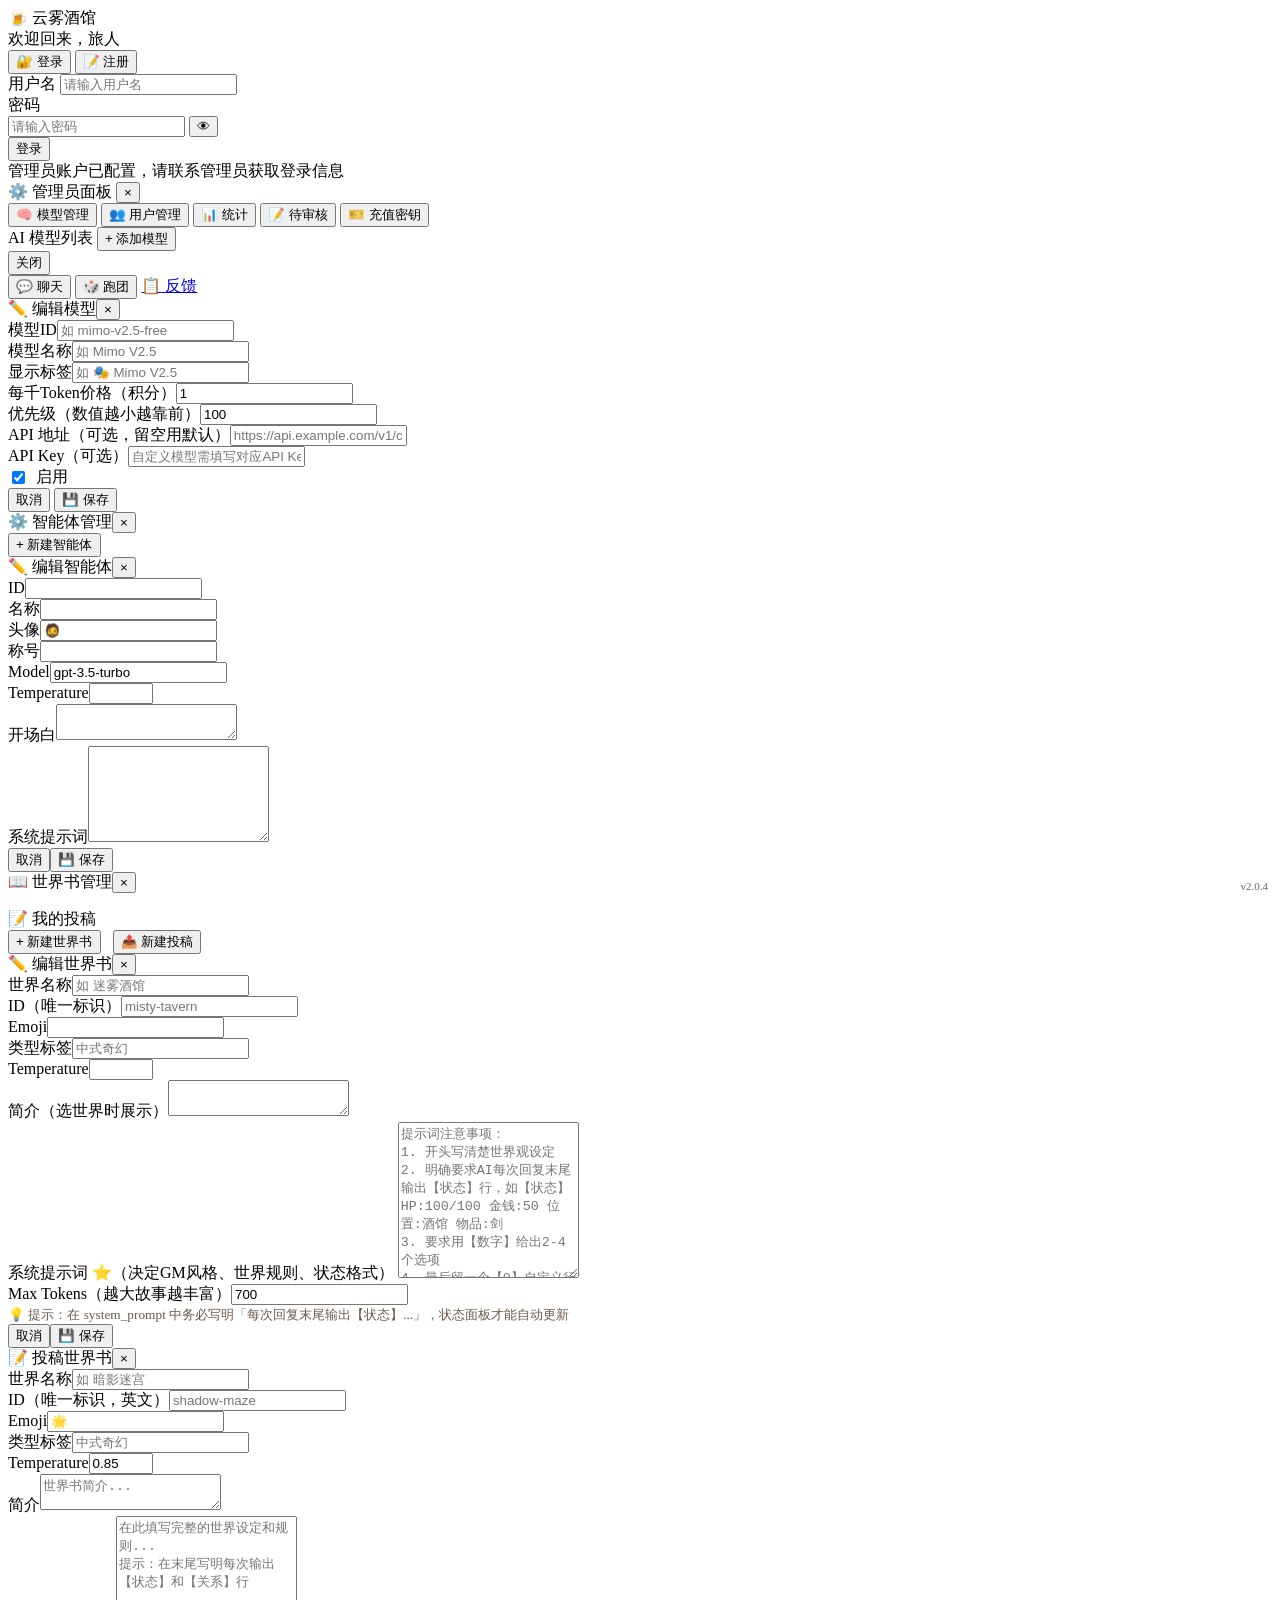
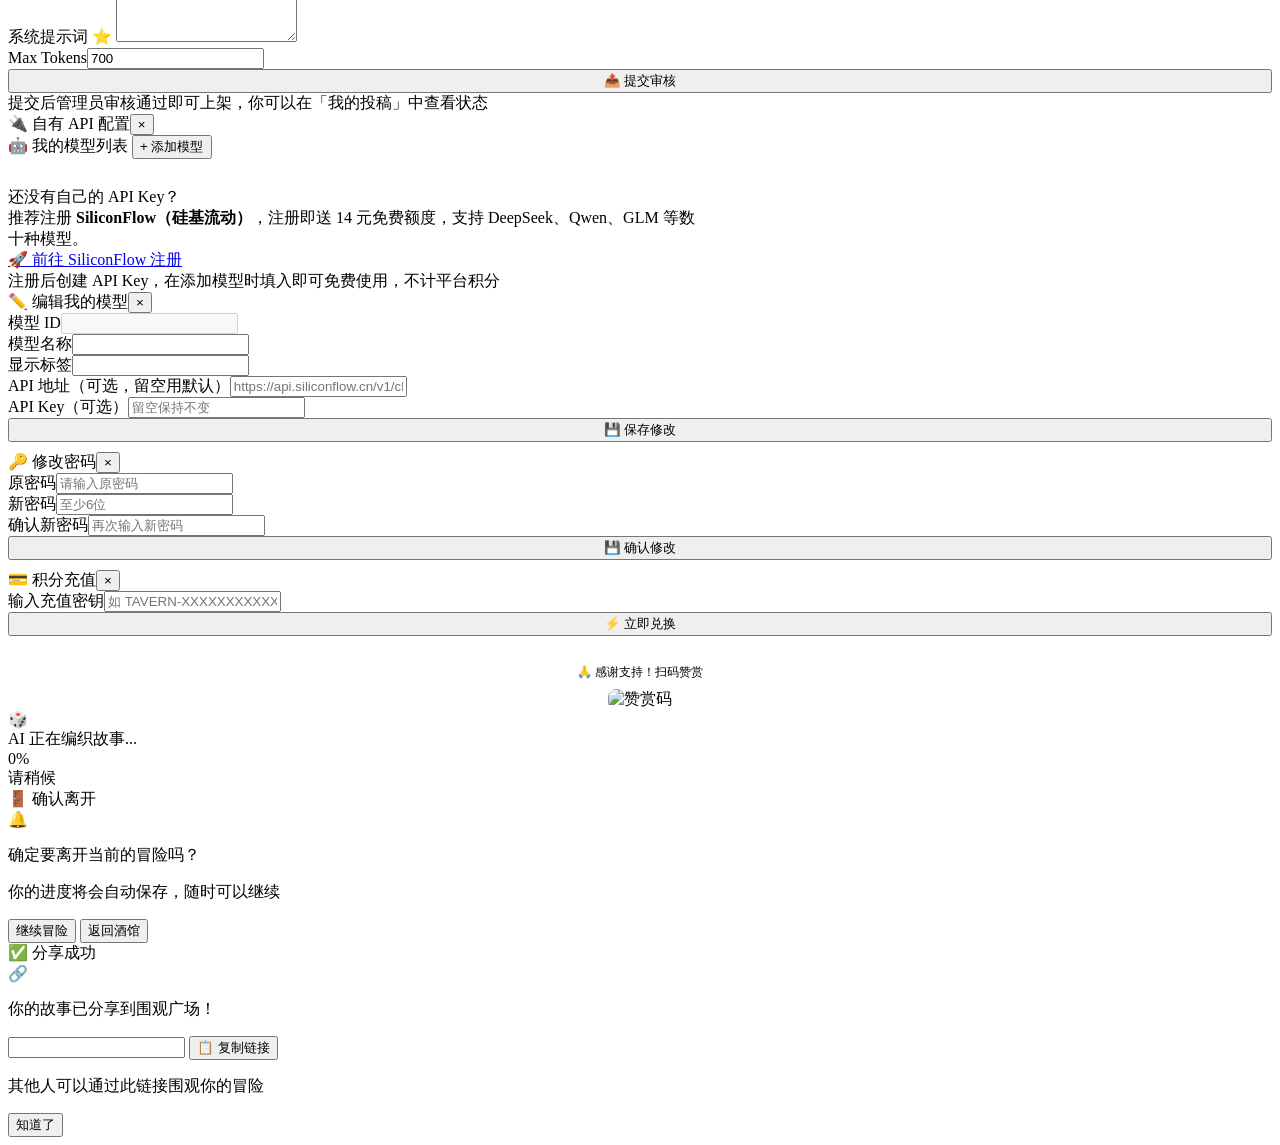
==== src/backend/templates/index.html @ 31614dbf "v2.1.18 PWA与骨架屏优化 - U06 PWA可安装应用: 添加manifest.json、sw.js、192/512图标，支持'添加到主屏幕'，Service Worker离线缓存 - U0" ====
<!DOCTYPE html>
<html lang="zh-CN">
<head>
    <meta charset="UTF-8">
    <meta name="viewport" content="width=device-width, initial-scale=1.0">
    <title>云雾酒馆 - 聊天 · 跑团</title>
    <link rel="stylesheet" href="/static/style.css">
    <link rel="stylesheet" href="https://cdnjs.cloudflare.com/ajax/libs/highlight.js/11.9.0/styles/atom-one-dark.min.css">
    <link rel="manifest" href="/static/manifest.json">
    <meta name="theme-color" content="#1a1410">
    <meta name="apple-mobile-web-app-capable" content="yes">
    <meta name="apple-mobile-web-app-status-bar-style" content="black-translucent">
    <meta name="apple-mobile-web-app-title" content="云雾酒馆">
    <link rel="apple-touch-icon" href="/static/icons/icon-192.png">
</head>
<body>
    <div class="tavern-bg"></div>
    <div class="particles"></div>

    <!-- ===== 登录/注册界面 ===== -->
    <div id="authScreen" class="auth-screen">
        <div class="auth-box">
            <div class="auth-title">🍺 云雾酒馆</div>
            <div class="auth-sub">欢迎回来，旅人</div>
            
            <div class="auth-tabs">
                <button class="auth-tab active" data-mode="login">🔐 登录</button>
                <button class="auth-tab" data-mode="register">📝 注册</button>
            </div>
            <div id="loginForm" class="auth-form">
                <div class="form-group">
                    <label for="loginUsername">用户名</label>
                    <input type="text" id="loginUsername" placeholder="请输入用户名" autocomplete="username" maxlength="32">
                </div>
                <div class="form-group">
                    <label for="loginPassword">密码</label>
                    <div class="pwd-wrapper">
                        <input type="password" id="loginPassword" placeholder="请输入密码" autocomplete="current-password" maxlength="128">
                        <button type="button" class="pwd-toggle" data-target="loginPassword" title="显示/隐藏密码">👁</button>
                    </div>
                </div>
                <button class="btn-add auth-btn" id="loginBtn">登录</button>
                <div class="auth-hint">管理员账户已配置，请联系管理员获取登录信息</div>
            </div>

            <div id="registerForm" class="auth-form" style="display:none;">
                <div class="form-group">
                    <label for="regUsername">用户名</label>
                    <input type="text" id="regUsername" placeholder="请输入用户名" autocomplete="username" maxlength="32">
                </div>
                <div class="form-group">
                    <label for="regPassword">密码</label>
                    <div class="pwd-wrapper">
                        <input type="password" id="regPassword" placeholder="至少8位密码" autocomplete="new-password" maxlength="128">
                    </div>
                </div>
                <div class="form-group">
                    <label for="regPassword2">确认密码</label>
                    <div class="pwd-wrapper">
                        <input type="password" id="regPassword2" placeholder="再次输入密码" autocomplete="new-password" maxlength="128">
                        <button type="button" class="pwd-toggle" data-target="regPassword2" title="显示/隐藏密码">👁</button>
                    </div>
                </div>
                <button class="btn-add auth-btn" id="registerBtn">注册</button>
                <div class="auth-hint">注册即送 100 积分</div>
            </div>

            <div class="auth-error" id="authError"></div>
        </div>
    </div>

    <!-- ===== 主界面 ===== -->
    <div id="mainScreen" class="container" style="display:none;">
        <div class="header">
            <div class="header-top">
                <div class="sign">
                    <div class="sign-text">云雾酒馆</div>
                    <div class="sign-sub">Chat · RPG</div>
                </div>
                <div class="user-info" id="userInfo">
                    <span class="credits" id="creditsDisplay">💰 100</span>
                    <span class="credits free-mode" id="freeModeDisplay" style="display:none;">🆓 免费</span>
                    <span class="username" id="usernameDisplay">用户</span>
                </div>
            </div>
            <div class="header-bottom">
                <div class="header-controls">
                    <select id="modelSelect" class="model-select" title="切换AI模型"></select>
                    <div class="mode-tabs">
                        <button class="mode-tab active" data-mode="chat">💬 聊天</button>
                        <button class="mode-tab" data-mode="rpg">🎲 跑团</button>
                        <div class="mode-tab-indicator"></div>
                    </div>
                </div>
                <div class="header-actions">
                    <button class="btn-sm api-btn" id="apiSettingBtn">🔌 API</button>
                    <button class="btn-sm redeem-btn" id="redeemBtn">💳 充值</button>
                    <button class="btn-sm" id="dashboardBtn" style="display:none;">📊 大屏</button>
                    <button class="btn-sm admin-btn" id="adminBtn" style="display:none;">⚙️ 管理</button>
                    <button class="btn-sm" id="changePwdBtn" title="修改密码">🔑</button>
                    <button class="btn-sm" id="focusModeBtn" title="专注模式（Esc退出）">🎭</button>
                    <a href="/feedback" class="btn-sm feedback-nav-btn" title="用户反馈">📋</a>
                    <button class="btn-sm logout-btn" id="logoutBtn">🚪 退出</button>
                </div>
            </div>
        </div>

        <!-- ===== 聊天模式 ===== -->
        <div id="chatMode">
            <div class="tavern-info">
                <select id="agentSelect" class="agent-select" style="display:none;"></select>
                <input type="text" id="agentSearchInput" class="agent-search" placeholder="🔍 搜索智能体..." autocomplete="off">
                <div class="skeleton-row" id="agentSkeleton"><div class="skeleton-card"></div><div class="skeleton-card"></div><div class="skeleton-card"></div><div class="skeleton-card"></div></div>
                <div class="agent-card-selector" id="agentCardSelector" style="display:none;"></div>
                <button class="btn-manage" id="manageBtn" title="管理智能体">⚙️</button>
            </div>
            <div class="chat-box" id="chatBox"></div>
            <div class="input-area">
                <div class="slash-menu" id="slashMenu"></div>
                <div class="preview-panel" id="previewPanel" style="display:none;">
                    <div class="preview-header">
                        <span>👁 预览</span>
                        <button class="preview-close" id="previewCloseBtn">✕</button>
                    </div>
                    <div class="preview-content" id="previewContent"></div>
                </div>
                <div class="input-wrapper">
                    <textarea id="messageInput" placeholder="对掌柜说说你的心事... 输入 / 查看命令（Shift+Enter 换行）" rows="1" autofocus></textarea>
                    <button id="previewBtn" title="预览Markdown">👁</button>
                    <button id="sendBtn"><span class="btn-icon">🍺</span> 来一杯</button>
                </div>
                <div class="hint" id="agentHint">选择一位角色聊聊</div>
            </div>
        </div>

        <!-- ===== 跑团模式 ===== -->
        <div id="rpgMode">
            <div class="sessions-bar" id="sessionsBar">
                <div class="sessions-bar-header" id="sessionsBarHeader">
                    <span>🏃 活跃跑团 <span class="sessions-count" id="sessionsCount">0</span></span>
                    <span class="sessions-toggle" id="sessionsToggle">▲</span>
                </div>
                <div class="sessions-body" id="sessionsBody">
                    <div class="sessions-empty" id="sessionsEmpty">暂无活跃跑团，选择世界书开始新游戏</div>
                    <div class="sessions-list" id="sessionsList"></div>
                </div>
            </div>

            <div id="worldSelectScreen">
                <div class="rpg-header">
                    <span>📖 选择世界书</span>
                    <div>
                        <button class="btn-manage" id="spectateBtn">🔍 围观</button>
                        <button class="btn-manage" id="submitWorldBtn">📝 投稿</button>
                        <button class="btn-manage" id="manageWorldBtn">✏️</button>
                    </div>
                </div>
                <div class="world-grid" id="worldGrid"><div class="skeleton-row" id="worldSkeleton" style="grid-column:1/-1;padding:14px 0;"><div class="skeleton-block" style="flex:1;height:80px;"></div><div class="skeleton-block" style="flex:1;height:80px;"></div><div class="skeleton-block" style="flex:1;height:80px;"></div></div></div>
                <div class="spectate-square" id="spectateSquare" style="margin-top:16px;display:none;">
                    <div class="rpg-header"><span>👀 围观广场</span></div>
                    <div class="spectate-list" id="spectateList">
                        <div class="status-empty"><span class="status-empty-icon">👀</span><span class="status-empty-text">暂无正在分享的跑团<br>开启你的冒险并分享给朋友吧</span></div>
                    </div>
                </div>
            </div>

            <!-- 围观观看器 -->
            <div id="spectateScreen" style="display:none;">
                <div class="spectate-banner" id="spectateBanner">
                    <span class="spectate-banner-icon">👀</span>
                    <span class="spectate-banner-text" id="spectateBannerText">实时围观中</span>
                    <span class="spectate-badge" id="spectateBadge" style="display:none;">🔒 只读</span>
                    <div style="flex:1;"></div>
                    <button class="btn-sm spec-exit-btn" id="specExitBtn">🚪 退出</button>
                </div>
                <div class="game-status-bar spectate-bar">
                    <span id="specWorldName" class="spec-world-name"></span>
                    <span id="specPlayerName" class="spec-player-name"></span>
                    <span class="spec-round-info" id="specRoundInfo"></span>
                </div>
                <div class="game-main spectate-main">
                    <div class="story-panel spectate-story-panel">
                        <div class="story-box spectate-story-box" id="specStoryBox">
                            <div class="story-text" id="specStoryText"></div>
                        </div>
                    </div>
                    <div class="side-panel spectate-side">
                        <div class="status-panel">
                            <div class="status-title">📊 角色状态</div>
                            <div class="status-content" id="specStatus"><div class="status-empty"><span class="status-empty-icon">⏳</span><span class="status-empty-text">等待数据加载...</span></div></div>
                        </div>
                        <div class="storyline-panel">
                            <div class="storyline-header"><span>📜 故事线</span></div>
                            <div class="storyline-body" id="specStorylineBody"><div class="status-empty"><span class="status-empty-icon">📜</span><span class="status-empty-text">故事线尚未开始</span></div></div>
                        </div>
                        <div class="storyline-panel" id="specRelsPanel" style="display:none;">
                            <div class="storyline-header"><span>🤝 关系</span></div>
                            <div class="storyline-body" id="specRelsBody"><div class="status-empty"><span class="status-empty-icon">🤝</span><span class="status-empty-text">暂无关系数据</span></div></div>
                        </div>
                    </div>
                </div>
            </div>

            <div id="gameScreen">
                <div class="game-status-bar">
                    <span id="gameWorldName"></span>
                    <span id="gamePlayerName"></span>
                    <span id="gameRound" style="color:var(--gold-dim);font-size:12px;"></span>
                    <div style="flex:1;"></div>
                    <div>
                        <button class="btn-sm" id="shareBtn" style="display:none;">🔗 分享</button>
                        <button class="btn-sm" id="exitGameBtn">🚪 离开</button>
                    </div>
                </div>
                <div class="game-main">
                    <div class="personal-panel" id="personalPanel">
                        <div class="panel-header">
                            <span class="status-title">👤 个人信息</span>
                            <button class="panel-toggle" id="personalPanelToggle" title="收起面板">▶</button>
                        </div>
                        <div class="status-content" id="personalContent">
                            <div class="status-empty"><span class="status-empty-icon">🎲</span><span class="status-empty-text">等待游戏开始...<br>选择世界书开启你的冒险</span></div>
                        </div>
                    </div>
                    <div class="story-panel">
                        <div class="story-box" id="storyBox"><div class="story-text" id="storyText"></div><div class="story-hint" id="storyHint" style="text-align:center;font-size:12px;color:var(--text-dim);padding:8px;border-top:1px solid var(--border);">↑ 滚动查看完整故事</div></div>
                        <div class="choices-area" id="choicesArea"></div>
                    </div>
                    <div class="right-panel" id="rightPanel">
                        <button class="panel-toggle-right" id="rightPanelToggle" title="收起面板">◀</button>
                        <div class="storyline-panel" id="storylinePanel">
                            <div class="storyline-header" id="storylineHeader">
                                <span>📜 故事线</span>
                                <span class="storyline-toggle" id="storylineToggle">▼</span>
                            </div>
                            <div class="storyline-body" id="storylineBody">
                                <div class="status-empty"><span class="status-empty-icon">📜</span><span class="status-empty-text">尚无历史记录<br>开始行动来书写你的故事</span></div>
                            </div>
                        </div>
                        <div class="storyline-panel">
                            <div class="storyline-header"><span>🤝 关系网</span></div>
                            <div class="storyline-body" id="relsBody">
                                <div class="status-empty"><span class="status-empty-icon">🤝</span><span class="status-empty-text">暂无关系数据<br>与更多角色互动来建立关系</span></div>
                            </div>
                        </div>
                    </div>
                </div>
            </div>
        </div>
    </div>

    <!-- ===== 管理员面板 ===== -->
    <div class="modal-overlay" id="adminModal">
        <div class="modal modal-wide">
            <div class="modal-header">
                <span>⚙️ 管理员面板</span>
                <button class="modal-close" id="adminClose">&times;</button>
            </div>
            <div class="modal-body">
                <div class="admin-tabs">
                    <button class="admin-tab active" data-panel="models">🧠 模型管理</button>
                    <button class="admin-tab" data-panel="users">👥 用户管理</button>
                    <button class="admin-tab" data-panel="stats">📊 统计</button>
                    <button class="admin-tab" data-panel="submissions">📝 待审核</button>
                    <button class="admin-tab" data-panel="creditkeys">🎫 充值密钥</button>
                </div>

                <!-- 模型管理 -->
                <div id="adminModelsPanel" class="admin-panel">
                    <div class="admin-panel-header">
                        <span>AI 模型列表</span>
                        <button class="btn-add btn-sm" id="addModelBtn">+ 添加模型</button>
                    </div>
                    <div class="admin-list" id="adminModelsList"></div>
                </div>

                <!-- 用户管理 -->
                <div id="adminUsersPanel" class="admin-panel" style="display:none;">
                    <div class="admin-panel-header">
                        <span>用户列表</span>
                    </div>
                    <div class="admin-list" id="adminUsersList"></div>
                </div>

                <!-- 充值密钥 -->
                <div id="adminCreditKeysPanel" class="admin-panel" style="display:none;">
                    <div class="admin-panel-header">
                        <span>生成充值密钥</span>
                    </div>
                    <div class="credit-key-form">
                        <div class="form-inline">
                            <div class="form-group"><label>面额（积分）</label><input type="number" id="keyCredits" value="100" min="1"></div>
                            <div class="form-group"><label>生成数量</label><input type="number" id="keyCount" value="1" min="1" max="100"></div>
                            <button class="btn-add" id="genKeyBtn">🎫 生成密钥</button>
                        </div>
                    </div>
                    <div class="admin-panel-header" style="margin-top:16px;">
                        <span>已生成密钥</span>
                    </div>
                    <div class="admin-list" id="adminKeysList"></div>
                </div>

                <!-- 统计 -->
                <div id="adminStatsPanel" class="admin-panel" style="display:none;">
                    <div class="admin-panel-header"><span>📊 API 调用统计</span></div>
                    <div class="stats-grid" id="adminStatsContent">
                        <div class="status-empty">加载中...</div>
                    </div>
                    <div class="admin-panel-header" style="margin-top:16px;">
                        <span>🏃 跑团监控</span>
                    </div>
                    <div id="adminAllSessionsList" class="admin-list" style="padding:0 4px;">
                        <div class="status-empty">加载中...</div>
                    </div>
                </div>

                <!-- 待审核 -->
                <div id="adminSubmissionsPanel" class="admin-panel" style="display:none;">
                    <div class="admin-panel-header"><span>📝 待审核世界书</span></div>
                    <div class="admin-list" id="adminSubmissionsList"></div>
                </div>


            </div>
            <div class="modal-footer">
                <button class="btn-secondary" id="adminCancel">关闭</button>
            </div>
        </div>
    </div>

    <div class="mobile-tab-bar" id="mobileTabBar">
        <button class="mobile-tab-item active" data-mode="chat">
            <span class="mobile-tab-icon">💬</span>
            <span class="mobile-tab-label">聊天</span>
        </button>
        <button class="mobile-tab-item" data-mode="rpg">
            <span class="mobile-tab-icon">🎲</span>
            <span class="mobile-tab-label">跑团</span>
        </button>
        <a href="/feedback" class="mobile-tab-item" target="_blank" rel="noopener">
            <span class="mobile-tab-icon">📋</span>
            <span class="mobile-tab-label">反馈</span>
        </a>
    </div>

    <!-- 模型编辑器 -->
    <div class="modal-overlay" id="modelEditorModal">
        <div class="modal">
            <div class="modal-header"><span id="modelEditorTitle">✏️ 编辑模型</span><button class="modal-close" id="modelEditorClose">&times;</button></div>
            <div class="modal-body">
                <div class="form-group"><label>模型ID</label><input type="text" id="mEditModelId" placeholder="如 mimo-v2.5-free" maxlength="100"></div>
                <div class="form-group"><label>模型名称</label><input type="text" id="mEditName" placeholder="如 Mimo V2.5" maxlength="100"></div>
                <div class="form-group"><label>显示标签</label><input type="text" id="mEditLabel" placeholder="如 🎭 Mimo V2.5" maxlength="100"></div>
                <div class="form-group"><label>每千Token价格（积分）</label><input type="number" id="mEditCreditsPer1k" value="1" min="1"></div>
                <div class="form-group"><label>优先级（数值越小越靠前）</label><input type="number" id="mEditPriority" value="100" min="0"></div>
                <div class="form-group"><label>API 地址（可选，留空用默认）</label><input type="text" id="mEditApiBase" placeholder="https://api.example.com/v1/chat/completions" maxlength="500"></div>
                <div class="form-group"><label>API Key（可选）</label><input type="text" id="mEditApiKey" placeholder="自定义模型需填写对应API Key" maxlength="500"></div>
                <div class="form-group">
                    <label style="display:flex;align-items:center;gap:8px;">
                        <input type="checkbox" id="mEditEnabled" checked> 启用
                    </label>
                </div>
            </div>
            <div class="modal-footer">
                <button class="btn-secondary" id="modelEditorCancel">取消</button>
                <button class="btn-add" id="modelEditorSave">💾 保存</button>
            </div>
        </div>
    </div>

    <!-- 智能体管理弹窗 -->
    <div class="modal-overlay" id="manageModal">
        <div class="modal">
            <div class="modal-header"><span>⚙️ 智能体管理</span><button class="modal-close" id="modalClose">&times;</button></div>
            <div class="modal-body" id="agentList"></div>
            <div class="modal-footer"><button class="btn-add" id="addAgentBtn">+ 新建智能体</button></div>
        </div>
    </div>

    <!-- 智能体编辑器 -->
    <div class="modal-overlay" id="editorModal">
        <div class="modal modal-wide">
            <div class="modal-header"><span id="editorTitle">✏️ 编辑智能体</span><button class="modal-close" id="editorClose">&times;</button></div>
            <div class="modal-body">
                <div class="form-grid">
                    <div class="form-group"><label>ID</label><input type="text" id="editId" maxlength="100"></div>
                    <div class="form-group"><label>名称</label><input type="text" id="editName" maxlength="100"></div>
                    <div class="form-group"><label>头像</label><input type="text" id="editAvatar" maxlength="10" placeholder="🧔"></div>
                    <div class="form-group"><label>称号</label><input type="text" id="editTitle" maxlength="100"></div>
                    <div class="form-group"><label>Model</label><input type="text" id="editModel" value="gpt-3.5-turbo"></div>
                    <div class="form-group"><label>Temperature</label><input type="number" id="editTemp" step="0.05" min="0" max="2"></div>
                </div>
                <div class="form-group"><label>开场白</label><textarea id="editGreeting" rows="2"></textarea></div>
                <div class="form-group"><label>系统提示词</label><textarea id="editPrompt" rows="6"></textarea></div>
            </div>
            <div class="modal-footer"><button class="btn-secondary" id="editorCancel">取消</button><button class="btn-add" id="editorSave">💾 保存</button></div>
        </div>
    </div>

    <!-- 世界书管理弹窗 -->
    <div class="modal-overlay" id="worldManageModal">
        <div class="modal">
            <div class="modal-header"><span>📖 世界书管理</span><button class="modal-close" id="worldManageClose">&times;</button></div>
            <div class="modal-body">
                <div id="worldManageGrid"></div>
                <div class="mysub-section" id="mySubmissionsSection" style="margin-top:16px;">
                    <div class="mysub-header">📝 我的投稿 <span id="mySubsCount"></span></div>
                    <div id="mySubmissionsList"></div>
                </div>
            </div>
            <div class="modal-footer">
                <button class="btn-add" id="addWorldBtn">+ 新建世界书</button>
                <button class="btn-add" id="addMySubBtn" style="margin-left:8px;">📤 新建投稿</button>
            </div>
        </div>
    </div>

    <!-- 世界书编辑器 -->
    <div class="modal-overlay" id="worldEditorModal">
        <div class="modal modal-wide">
            <div class="modal-header"><span id="worldEditorTitle">✏️ 编辑世界书</span><button class="modal-close" id="worldEditorClose">&times;</button></div>
            <div class="modal-body">
                <div class="form-group"><label>世界名称</label><input type="text" id="wEditName" placeholder="如 迷雾酒馆" maxlength="100"></div>
                <div class="form-grid">
                    <div class="form-group"><label>ID（唯一标识）</label><input type="text" id="wEditId" placeholder="misty-tavern" maxlength="100"></div>
                    <div class="form-group"><label>Emoji</label><input type="text" id="wEditEmoji" maxlength="5"></div>
                    <div class="form-group"><label>类型标签</label><input type="text" id="wEditGenre" placeholder="中式奇幻" maxlength="32"></div>
                    <div class="form-group"><label>Temperature</label><input type="number" id="wEditTemp" step="0.05" min="0" max="2"></div>
                </div>
                <div class="form-group"><label>简介（选世界时展示）</label><textarea id="wEditDesc" rows="2"></textarea></div>
                <div class="form-group">
                    <label>系统提示词 ⭐（决定GM风格、世界规则、状态格式）</label>
                    <textarea id="wEditPrompt" rows="10" placeholder="提示词注意事项：
1. 开头写清楚世界观设定
2. 明确要求AI每次回复末尾输出【状态】行，如【状态】HP:100/100 金钱:50 位置:酒馆 物品:剑
3. 要求用【数字】给出2-4个选项
4. 最后留一个【0】自定义行动供玩家自由输入"></textarea>
                </div>
                <div class="form-grid">
                    <div class="form-group"><label>Max Tokens（越大故事越丰富）</label><input type="number" id="wEditMaxTokens" value="700"></div>
                </div>
                <div class="form-group"><small style="color:#6b5a4a;">💡 提示：在 system_prompt 中务必写明「每次回复末尾输出【状态】...」，状态面板才能自动更新</small></div>
            </div>
            <div class="modal-footer"><button class="btn-secondary" id="worldEditorCancel">取消</button><button class="btn-add" id="worldEditorSave">💾 保存</button></div>
        </div>
    </div>

    <!-- 投稿世界书 -->
    <div class="modal-overlay" id="submitWorldModal">
        <div class="modal modal-wide">
            <div class="modal-header"><span>📝 投稿世界书</span><button class="modal-close" id="submitWorldClose">&times;</button></div>
            <div class="modal-body">
                <div class="form-group"><label>世界名称</label><input type="text" id="sEditName" placeholder="如 暗影迷宫" maxlength="100"></div>
                <div class="form-grid">
                    <div class="form-group"><label>ID（唯一标识，英文）</label><input type="text" id="sEditId" placeholder="shadow-maze" maxlength="100"></div>
                    <div class="form-group"><label>Emoji</label><input type="text" id="sEditEmoji" maxlength="5" value="🌟"></div>
                    <div class="form-group"><label>类型标签</label><input type="text" id="sEditGenre" placeholder="中式奇幻" maxlength="32"></div>
                    <div class="form-group"><label>Temperature</label><input type="number" id="sEditTemp" step="0.05" min="0" max="2" value="0.85"></div>
                </div>
                <div class="form-group"><label>简介</label><textarea id="sEditDesc" rows="2" placeholder="世界书简介..."></textarea></div>
                <div class="form-group">
                    <label>系统提示词 ⭐</label>
                    <textarea id="sEditPrompt" rows="8" placeholder="在此填写完整的世界设定和规则...&#10;提示：在末尾写明每次输出【状态】和【关系】行"></textarea>
                </div>
                <div class="form-grid">
                    <div class="form-group"><label>Max Tokens</label><input type="number" id="sEditMaxTokens" value="700"></div>
                </div>
                <button class="btn-add" id="submitWorldSaveBtn" style="width:100%;">📤 提交审核</button>
                <div class="form-hint">提交后管理员审核通过即可上架，你可以在「我的投稿」中查看状态</div>
            </div>
        </div>
    </div>

    <!-- 个人API设置 -->
    <div class="modal-overlay" id="apiSettingsModal">
        <div class="modal" style="max-width:700px;">
            <div class="modal-header"><span>🔌 自有 API 配置</span><button class="modal-close" id="apiSettingsClose">&times;</button></div>
            <div class="modal-body">
                <div class="admin-panel-header" style="margin-bottom:12px;">
                    <span>🤖 我的模型列表</span>
                    <button class="btn-add btn-sm" id="addUserModelBtn">+ 添加模型</button>
                </div>
                <div class="admin-list" id="userModelsList" style="max-height:320px;"></div>

                <div id="addUserModelForm" style="display:none;margin-top:12px;padding:12px;background:var(--bg-input);border-radius:8px;border:1px dashed var(--border);">
                    <div style="font-size:14px;font-weight:500;color:var(--text);margin-bottom:10px;">➕ 添加自定义模型</div>
                    <div class="form-group"><label>模型 ID</label><input type="text" id="newModelId" placeholder="如: qwen2.5-7b-chat" maxlength="100"></div>
                    <div class="form-group"><label>模型名称</label><input type="text" id="newModelName" placeholder="如: Qwen 2.5 7B" maxlength="100"></div>
                    <div class="form-group"><label>显示标签</label><input type="text" id="newModelLabel" placeholder="如: 🦉 Qwen 2.5" maxlength="100"></div>
                    <div class="form-group">
                        <label>API 提供商（快速填充）</label>
                        <select id="newModelProvider">
                            <option value="">请选择 API 提供商（可选）</option>
                            <option value="siliconflow">SiliconFlow（硅基流动）</option>
                            <option value="deepseek">DeepSeek（深度求索）</option>
                            <option value="qwen">阿里通义千问（DashScope）</option>
                            <option value="zhipu">智谱 AI（GLM）</option>
                            <option value="moonshot">月之暗面（Kimi）</option>
                            <option value="custom">自定义地址</option>
                        </select>
                    </div>
                    <div class="form-group"><label>API 地址</label><input type="text" id="newModelApiBase" placeholder="https://api.siliconflow.cn/v1/chat/completions" maxlength="500"></div>
                    <div class="form-group"><label>API Key</label><input type="text" id="newModelApiKey" placeholder="sk-xxxxxxxxxxxxxxxxxxxxxxxxxxxxxxxxxxxxxxxx" maxlength="500"></div>
                    <div style="display:flex;gap:8px;margin-top:10px;">
                        <button class="btn-add" id="saveNewModelBtn" style="flex:1;font-size:13px;">💾 保存</button>
                        <button class="btn-secondary" id="cancelNewModelBtn" style="font-size:13px;">取消</button>
                    </div>
                </div>

                <div class="personal-api-info" style="margin-top:16px;padding-top:12px;border-top:1px solid var(--border);">
                    <div class="pai-title">还没有自己的 API Key？</div>
                    <div class="pai-text">
                        推荐注册 <strong>SiliconFlow（硅基流动）</strong>，注册即送 14 元免费额度，支持 DeepSeek、Qwen、GLM 等数十种模型。
                    </div>
                    <a class="pai-btn" href="https://cloud.siliconflow.cn/i/4lJqxxYP" target="_blank" rel="noopener">🚀 前往 SiliconFlow 注册</a>
                    <div class="pai-hint">注册后创建 API Key，在添加模型时填入即可免费使用，不计平台积分</div>
                </div>
            </div>
        </div>
    </div>

    <!-- 用户模型编辑弹窗 -->
    <div class="modal-overlay" id="userModelEditorModal">
        <div class="modal">
            <div class="modal-header"><span>✏️ 编辑我的模型</span><button class="modal-close" id="userModelEditorClose">&times;</button></div>
            <div class="modal-body">
                <div class="form-group"><label>模型 ID</label><input type="text" id="umEditId" disabled></div>
                <div class="form-group"><label>模型名称</label><input type="text" id="umEditName" maxlength="100"></div>
                <div class="form-group"><label>显示标签</label><input type="text" id="umEditLabel" maxlength="100"></div>
                <div class="form-group"><label>API 地址（可选，留空用默认）</label><input type="text" id="umEditApiBase" placeholder="https://api.siliconflow.cn/v1/chat/completions" maxlength="500"></div>
                <div class="form-group"><label>API Key（可选）</label><input type="text" id="umEditApiKey" placeholder="留空保持不变" maxlength="500"></div>
                <button class="btn-add" id="umEditSaveBtn" style="width:100%;">💾 保存修改</button>
                <div class="form-hint" id="umEditMsg" style="margin-top:10px;"></div>
            </div>
        </div>
    </div>

    <!-- 修改密码弹窗 -->
    <div class="modal-overlay" id="changePwdModal">
        <div class="modal">
            <div class="modal-header"><span>🔑 修改密码</span><button class="modal-close" id="changePwdClose">&times;</button></div>
            <div class="modal-body">
                <div class="form-group"><label for="oldPassword">原密码</label><input type="password" id="oldPassword" placeholder="请输入原密码" autocomplete="current-password" maxlength="128"></div>
                <div class="form-group"><label for="newPassword">新密码</label><input type="password" id="newPassword" placeholder="至少6位" autocomplete="new-password" maxlength="128"></div>
                <div class="form-group"><label for="newPassword2">确认新密码</label><input type="password" id="newPassword2" placeholder="再次输入新密码" autocomplete="new-password" maxlength="128"></div>
                <button class="btn-add" id="changePwdSubmit" style="width:100%;">💾 确认修改</button>
                <div class="form-hint" id="changePwdMsg" style="margin-top:10px;"></div>
            </div>
        </div>
    </div>

    <!-- 充值弹窗 -->
    <div class="modal-overlay" id="redeemModal">
        <div class="modal">
            <div class="modal-header"><span>💳 积分充值</span><button class="modal-close" id="redeemClose">&times;</button></div>
            <div class="modal-body">
                <div class="form-group"><label>输入充值密钥</label><input type="text" id="redeemCode" placeholder="如 TAVERN-XXXXXXXXXXXX" style="text-transform:uppercase;" maxlength="32"></div>
                <button class="btn-add" id="redeemSubmitBtn" style="width:100%;">⚡ 立即兑换</button>
                <div class="form-hint" id="redeemMsg" style="margin-top:10px;"></div>
                <div style="margin-top:16px;padding-top:12px;border-top:1px solid var(--border);text-align:center;">
                    <div style="font-size:12px;color:var(--text-dim);margin-bottom:8px;">🙏 感谢支持！扫码赞赏</div>
                    <img src="/static/reward_qrcode.png" alt="赞赏码" style="max-width:200px;border-radius:8px;border:1px solid var(--border);">
                </div>
            </div>
        </div>
    </div>

    <!-- 故事回看弹窗 -->
    <div class="modal-overlay" id="reviewModal" style="display:none;">
        <div class="modal modal-wide">
            <div class="modal-header">
                <span id="reviewTitle">故事回顾</span>
                <button class="modal-close" id="reviewClose">&times;</button>
            </div>
            <div class="modal-body story-review-body" id="reviewContent"></div>
        </div>
    </div>

    <!-- Version -->
    <div class="version-display" id="versionDisplay" style="position:fixed;bottom:8px;right:12px;font-size:11px;color:var(--text-dim);opacity:0.6;">v2.0.4</div>

    <!-- Toast 通知 -->
    <div class="toast-container" id="toastContainer"></div>

    <!-- RPG 加载遮罩 -->
    <div class="loading-overlay" id="loadingOverlay">
        <div class="loading-box">
            <div class="loading-icon">🎲</div>
            <div class="loading-text" id="loadingText">AI 正在编织故事...</div>
            <div class="loading-bar">
                <div class="loading-bar-inner" id="loadingBarInner"></div>
            </div>
            <div class="loading-pct" id="loadingPct">0%</div>
            <div class="loading-sub" id="loadingSub">请稍候</div>
            <div class="loading-status" id="loadingStatus"></div>
        </div>
    </div>

    <!-- 退出确认弹窗 -->
    <div class="modal-overlay" id="exitConfirmModal">
        <div class="modal exit-modal">
            <div class="modal-header">🚪 确认离开</div>
            <div class="modal-body">
                <div class="exit-icon">🔔</div>
                <p>确定要离开当前的冒险吗？</p>
                <p class="exit-hint">你的进度将会自动保存，随时可以继续</p>
            </div>
            <div class="modal-footer">
                <button class="btn btn-cancel" id="exitCancelBtn">继续冒险</button>
                <button class="btn btn-danger" id="exitConfirmBtn">返回酒馆</button>
            </div>
        </div>
    </div>

    <!-- 分享成功弹窗 -->
    <div class="modal-overlay" id="shareSuccessModal">
        <div class="modal share-modal">
            <div class="modal-header">✅ 分享成功</div>
            <div class="modal-body">
                <div class="share-icon">🔗</div>
                <p>你的故事已分享到围观广场！</p>
                <div class="share-link-box">
                    <input type="text" class="share-url-input" id="shareUrlInput" readonly>
                    <button class="btn btn-sm btn-copy" id="copyShareUrlBtn">📋 复制链接</button>
                </div>
                <p class="share-hint">其他人可以通过此链接围观你的冒险</p>
            </div>
            <div class="modal-footer">
                <button class="btn btn-primary" id="shareCloseBtn">知道了</button>
            </div>
        </div>
    </div>

    <script src="https://cdn.jsdelivr.net/npm/marked@12.0.0/marked.min.js" integrity="sha256-Pn59f+s+XVjLbIBPaKtcJMx+XrYnD9bly7kSRzkhfQw=" crossorigin="anonymous"></script>
    <script src="https://cdn.jsdelivr.net/npm/dompurify@3.2.4/dist/purify.min.js" integrity="sha256-jrQbZYgx+rF1+tm80A/LLYTg7TolpVBT1OzUREuLQ6A=" crossorigin="anonymous"></script>
    <script src="https://cdnjs.cloudflare.com/ajax/libs/highlight.js/11.9.0/highlight.min.js"></script>
    <script src="/static/script.js"></script>
</body>
</html>
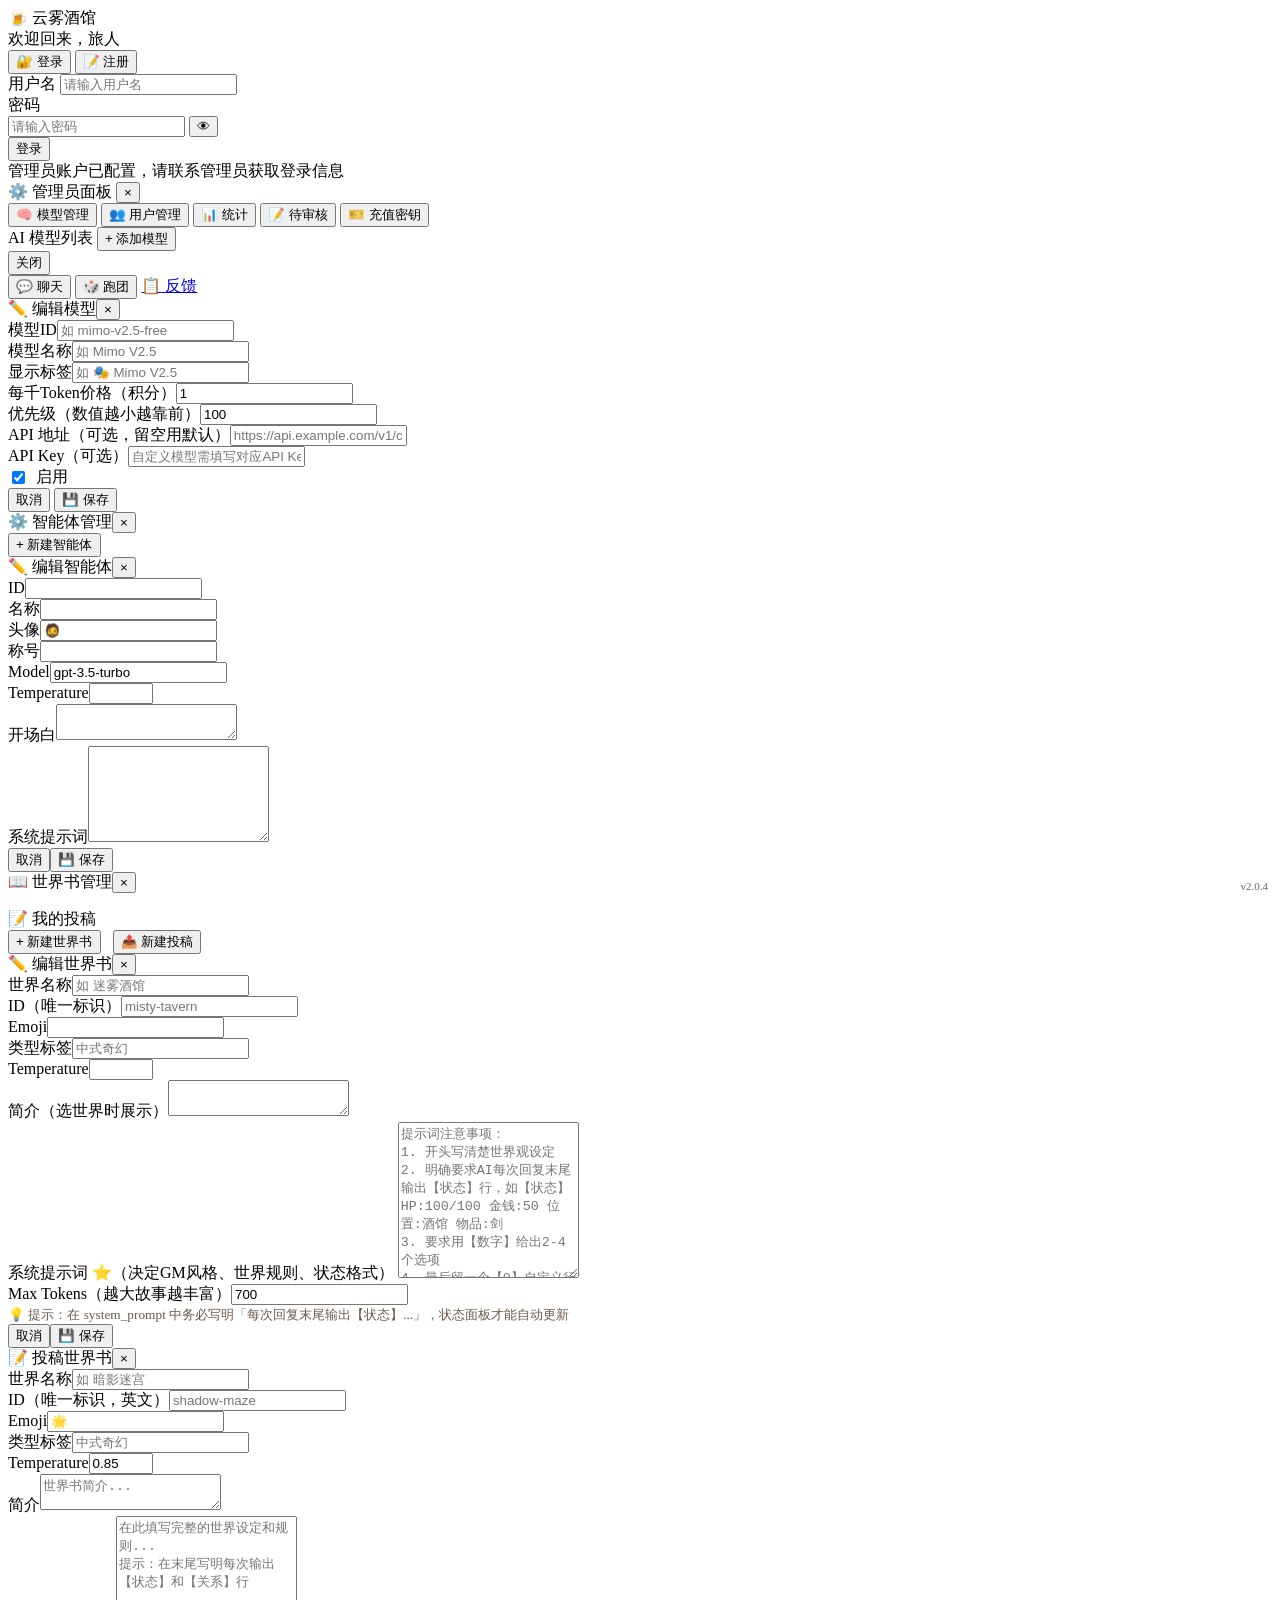
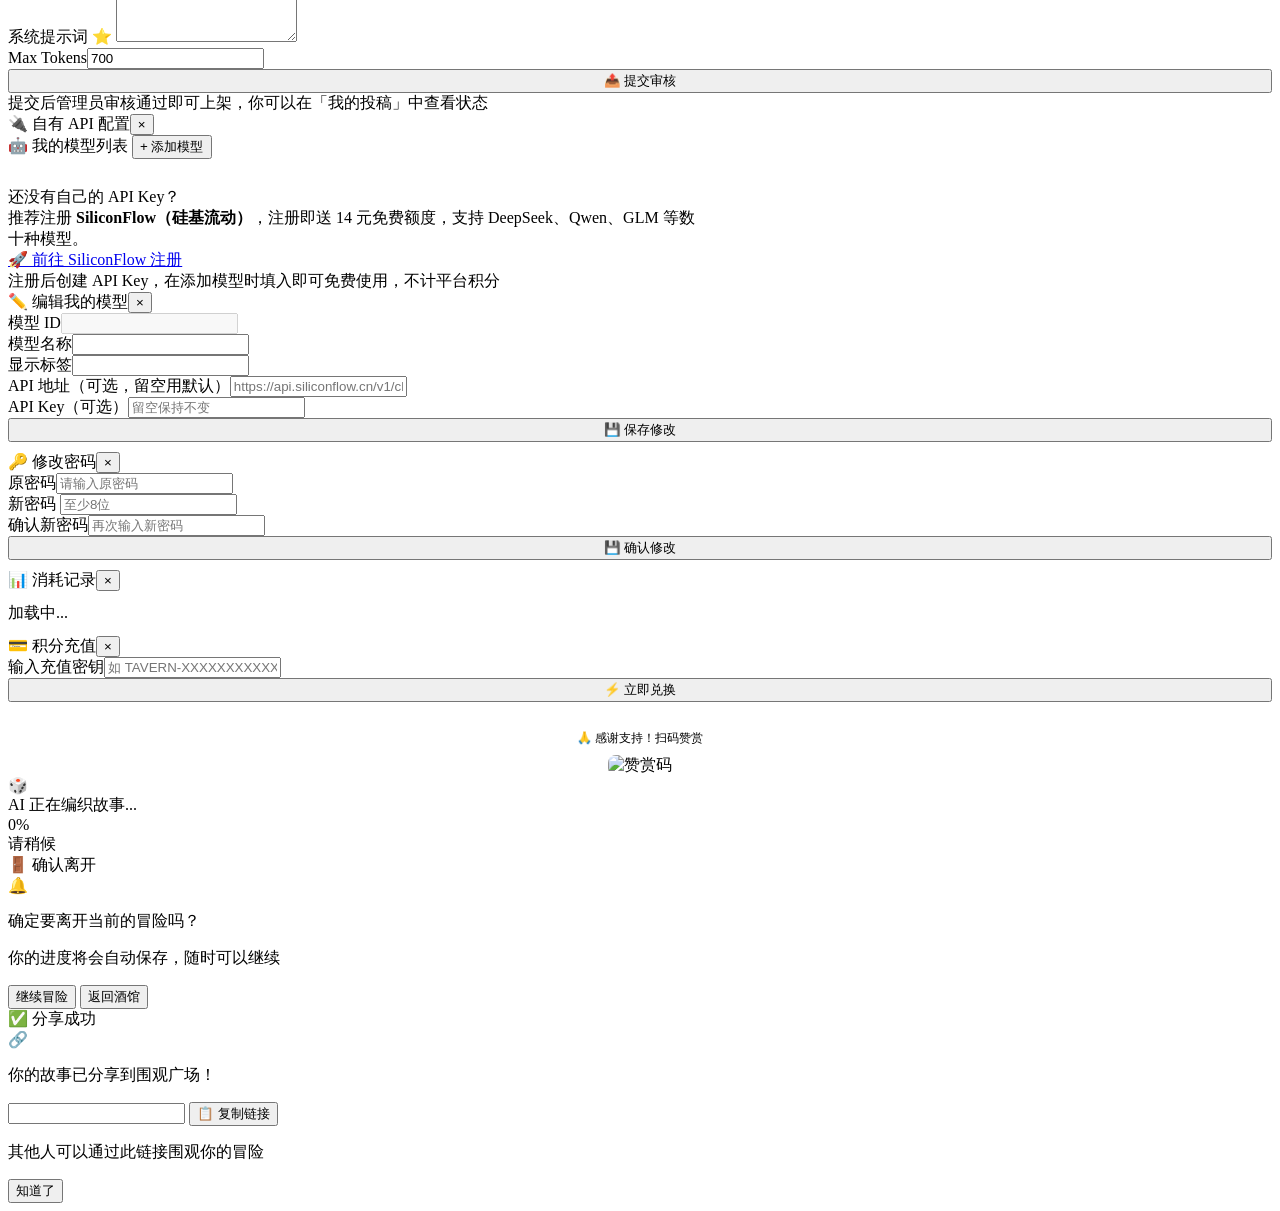
==== commit 934db674: "v2.1.22: Code cleanup and UI improvements - Remove unused creative_showcase.html (orphaned file) - R" ====
--- a/src/backend/templates/index.html
+++ b/src/backend/templates/index.html
@@ -52,6 +52,7 @@
                     <label for="regPassword">密码</label>
                     <div class="pwd-wrapper">
                         <input type="password" id="regPassword" placeholder="至少8位密码" autocomplete="new-password" maxlength="128">
+                        <button type="button" class="pwd-toggle" data-target="regPassword" title="显示/隐藏密码">👁</button>
                     </div>
                 </div>
                 <div class="form-group">
@@ -99,6 +100,7 @@
                     <button class="btn-sm admin-btn" id="adminBtn" style="display:none;">⚙️ 管理</button>
                     <button class="btn-sm" id="changePwdBtn" title="修改密码">🔑</button>
                     <button class="btn-sm" id="focusModeBtn" title="专注模式（Esc退出）">🎭</button>
+                    <button class="btn-sm" id="usageBtn" title="消耗记录">📊</button>
                     <a href="/feedback" class="btn-sm feedback-nav-btn" title="用户反馈">📋</a>
                     <button class="btn-sm logout-btn" id="logoutBtn">🚪 退出</button>
                 </div>
@@ -113,6 +115,15 @@
                 <div class="skeleton-row" id="agentSkeleton"><div class="skeleton-card"></div><div class="skeleton-card"></div><div class="skeleton-card"></div><div class="skeleton-card"></div></div>
                 <div class="agent-card-selector" id="agentCardSelector" style="display:none;"></div>
                 <button class="btn-manage" id="manageBtn" title="管理智能体">⚙️</button>
+            </div>
+            <div class="chat-search-bar" id="chatSearchBar">
+                <input type="text" id="chatSearchInput" class="chat-search-input" placeholder="🔍 搜索聊天记录..." autocomplete="off">
+                <select id="chatFilterRole" class="chat-filter-role">
+                    <option value="">全部角色</option>
+                    <option value="user">🧑 我</option>
+                    <option value="agent">🤖 AI</option>
+                </select>
+                <button class="btn-sm chat-search-clear" id="chatSearchClear" style="display:none;">✕</button>
             </div>
             <div class="chat-box" id="chatBox"></div>
             <div class="input-area">
@@ -541,10 +552,24 @@
             <div class="modal-header"><span>🔑 修改密码</span><button class="modal-close" id="changePwdClose">&times;</button></div>
             <div class="modal-body">
                 <div class="form-group"><label for="oldPassword">原密码</label><input type="password" id="oldPassword" placeholder="请输入原密码" autocomplete="current-password" maxlength="128"></div>
-                <div class="form-group"><label for="newPassword">新密码</label><input type="password" id="newPassword" placeholder="至少6位" autocomplete="new-password" maxlength="128"></div>
+                <div class="form-group"><label for="newPassword">新密码</label>                        <input type="password" id="newPassword" placeholder="至少8位" autocomplete="new-password" maxlength="128"></div>
                 <div class="form-group"><label for="newPassword2">确认新密码</label><input type="password" id="newPassword2" placeholder="再次输入新密码" autocomplete="new-password" maxlength="128"></div>
                 <button class="btn-add" id="changePwdSubmit" style="width:100%;">💾 确认修改</button>
                 <div class="form-hint" id="changePwdMsg" style="margin-top:10px;"></div>
+            </div>
+        </div>
+    </div>
+
+    <!-- 消耗记录弹窗 -->
+    <div class="modal-overlay" id="usageModal">
+        <div class="modal modal-wide">
+            <div class="modal-header"><span>📊 消耗记录</span><button class="modal-close" id="usageClose">&times;</button></div>
+            <div class="modal-body">
+                <div class="usage-summary" id="usageSummary" style="margin-bottom:12px;font-size:13px;color:var(--text-dim);"></div>
+                <div class="usage-list" id="usageList" style="max-height:400px;overflow-y:auto;">
+                    <div class="status-empty">加载中...</div>
+                </div>
+                <div class="usage-pagination" id="usagePagination" style="display:flex;justify-content:center;gap:8px;margin-top:12px;"></div>
             </div>
         </div>
     </div>
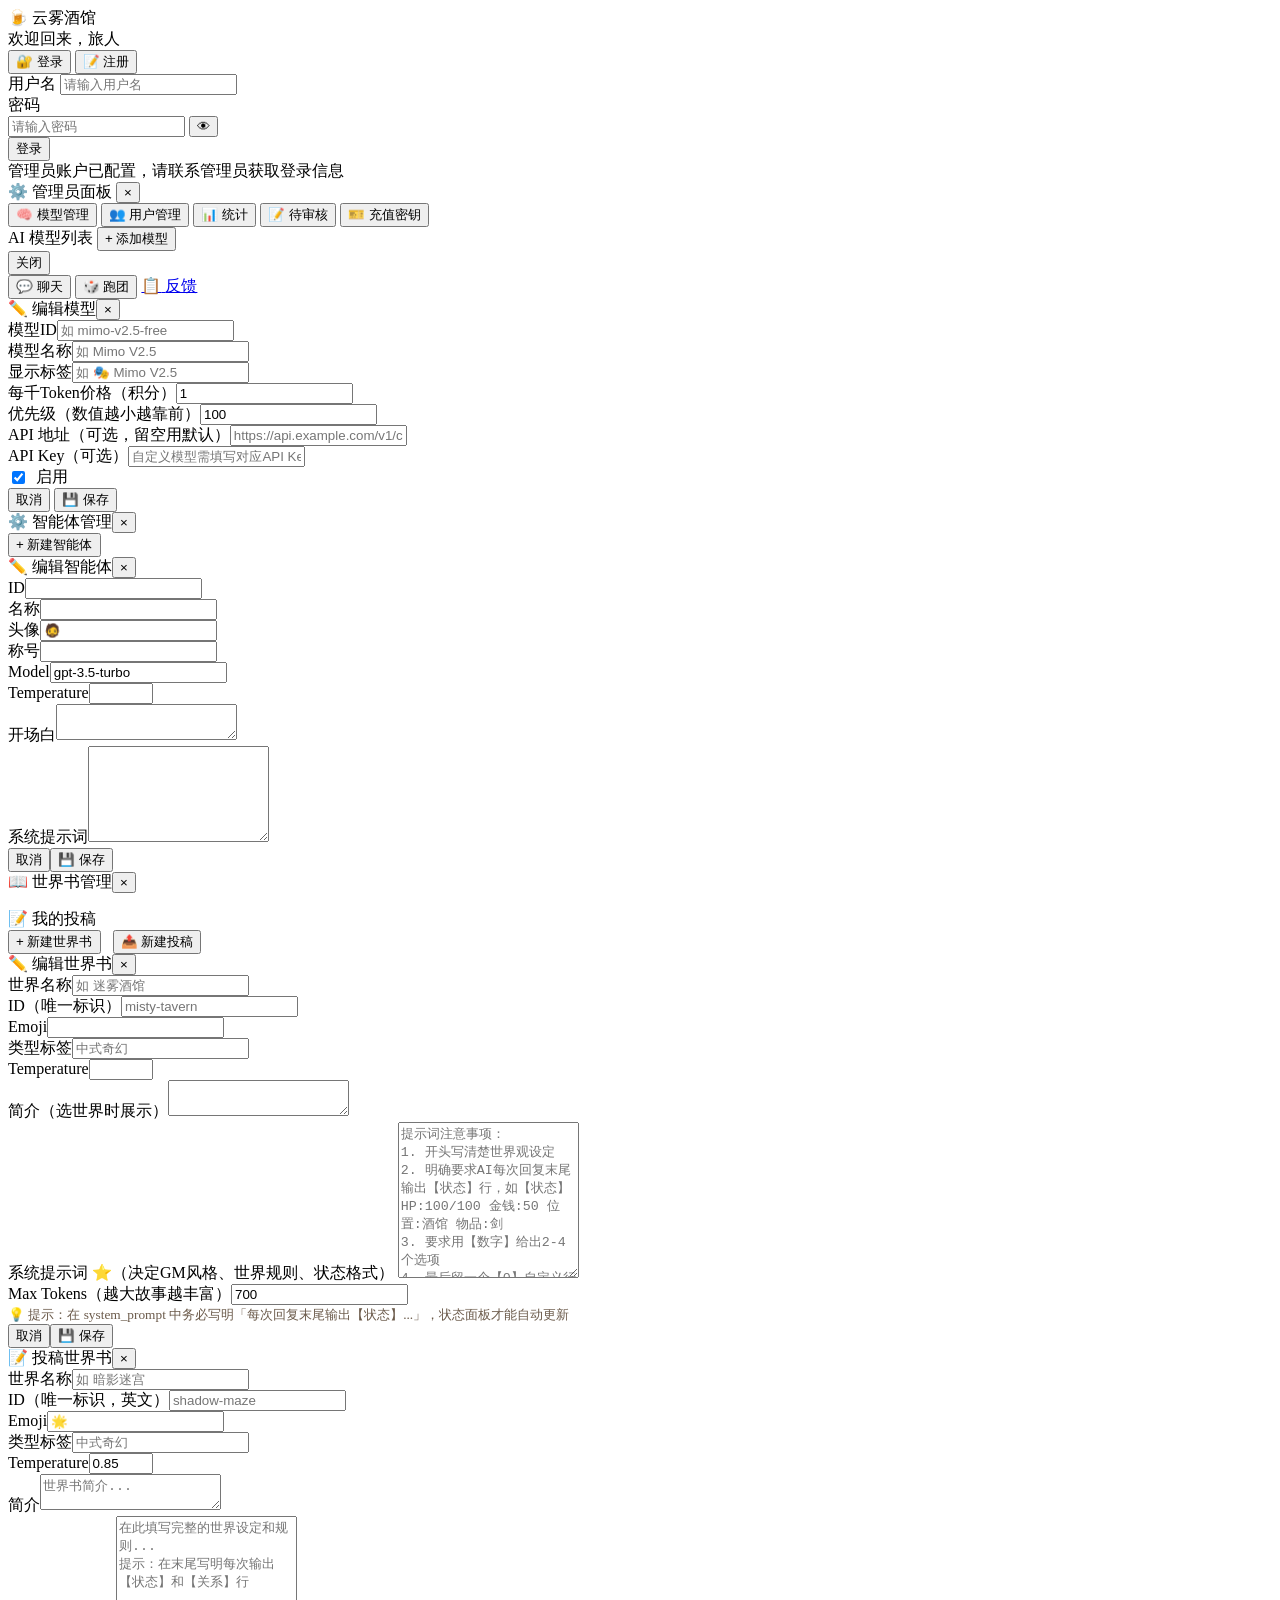
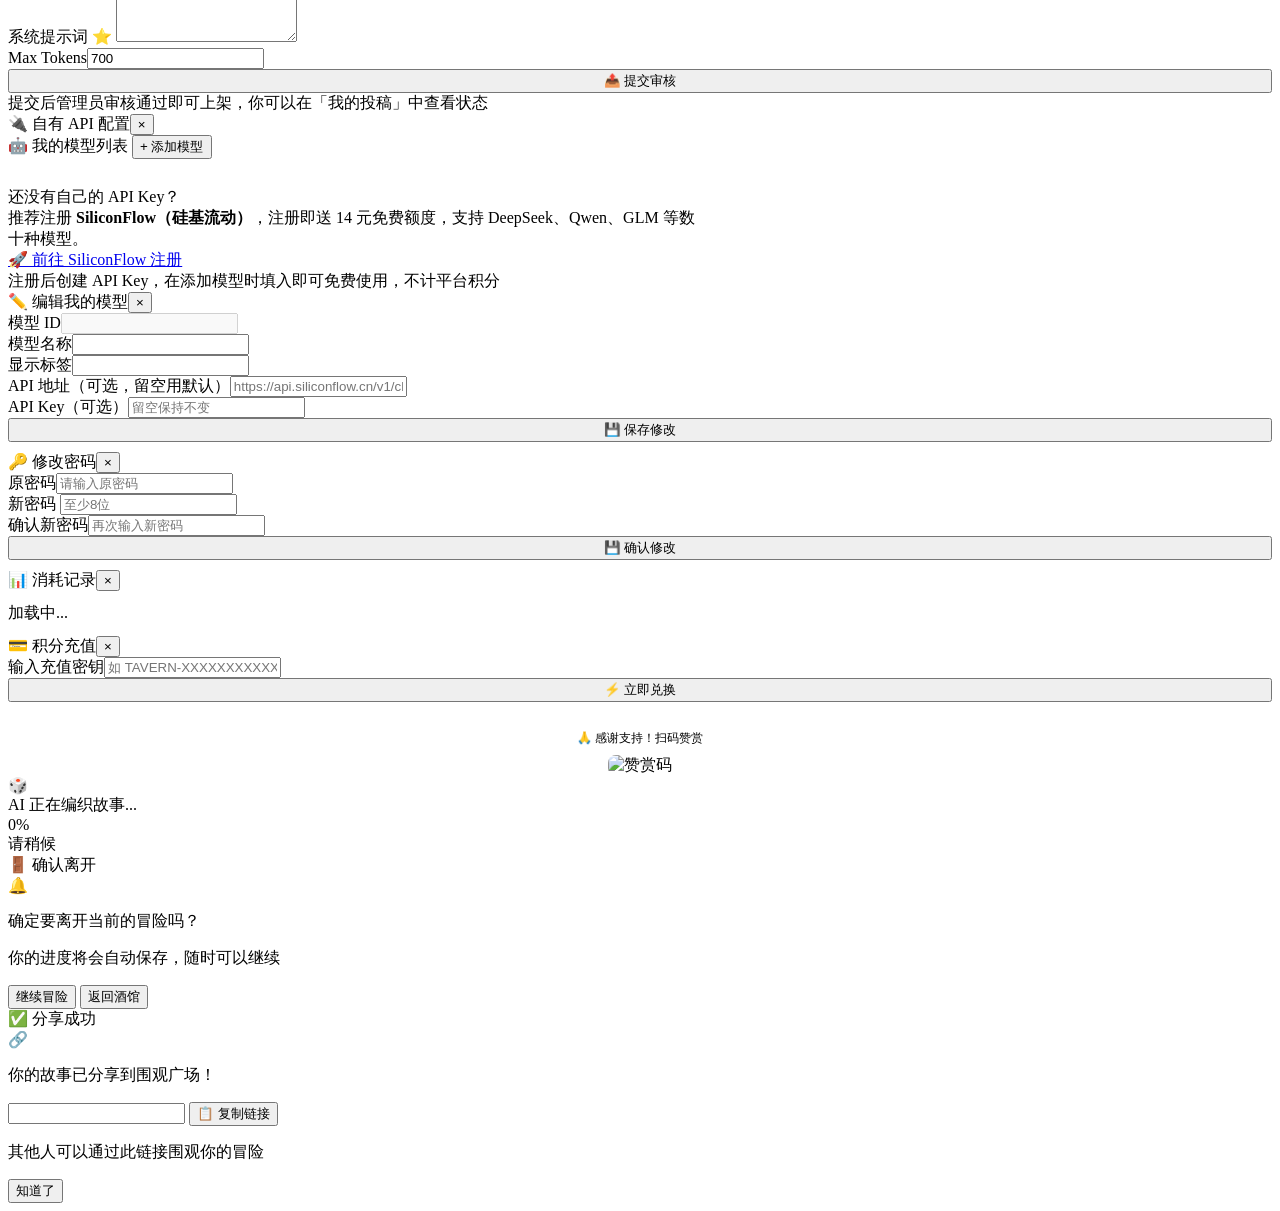
==== commit f538b441: "chore: 发布 v2.2.2.1 版本，完成多项P3低风险修复 本次更新完成了6项低优先级修复： 1. 调整配置项TEMPLATES_AUTO_RELOAD，改为仅在FLASK_DEBUG为1时启" ====
--- a/src/backend/templates/index.html
+++ b/src/backend/templates/index.html
@@ -5,7 +5,7 @@
     <meta name="viewport" content="width=device-width, initial-scale=1.0">
     <title>云雾酒馆 - 聊天 · 跑团</title>
     <link rel="stylesheet" href="/static/style.css">
-    <link rel="stylesheet" href="https://cdnjs.cloudflare.com/ajax/libs/highlight.js/11.9.0/styles/atom-one-dark.min.css">
+    <link rel="stylesheet" href="https://cdnjs.cloudflare.com/ajax/libs/highlight.js/11.9.0/styles/atom-one-dark.min.css" integrity="sha256-Qjf/ynzmqttDjEV+CmdbElxTS73aW4f0HzoUlWA7zJs=" crossorigin="anonymous">
     <link rel="manifest" href="/static/manifest.json">
     <meta name="theme-color" content="#1a1410">
     <meta name="apple-mobile-web-app-capable" content="yes">
@@ -14,14 +14,16 @@
     <link rel="apple-touch-icon" href="/static/icons/icon-192.png">
 </head>
 <body>
+    <canvas id="threeCanvas" style="position:fixed;inset:0;z-index:-3;pointer-events:none;"></canvas>
     <div class="tavern-bg"></div>
     <div class="particles"></div>
 
     <!-- ===== 登录/注册界面 ===== -->
-    <div id="authScreen" class="auth-screen">
+    <div id="authScreen" class="auth-screen noise-overlay">
+        <div class="spotlight-reveal" id="spotlightReveal"></div>
         <div class="auth-box">
             <div class="auth-title">🍺 云雾酒馆</div>
-            <div class="auth-sub">欢迎回来，旅人</div>
+            <div class="auth-sub" id="authSub">欢迎回来，旅人</div>
             
             <div class="auth-tabs">
                 <button class="auth-tab active" data-mode="login">🔐 登录</button>
@@ -72,7 +74,7 @@
 
     <!-- ===== 主界面 ===== -->
     <div id="mainScreen" class="container" style="display:none;">
-        <div class="header">
+        <div class="header liquid-glass glass-gold">
             <div class="header-top">
                 <div class="sign">
                     <div class="sign-text">云雾酒馆</div>
@@ -265,7 +267,7 @@
         <div class="modal modal-wide">
             <div class="modal-header">
                 <span>⚙️ 管理员面板</span>
-                <button class="modal-close" id="adminClose">&times;</button>
+                <button class="modal-close" id="adminClose" aria-label="关闭">&times;</button>
             </div>
             <div class="modal-body">
                 <div class="admin-tabs">
@@ -357,7 +359,7 @@
     <!-- 模型编辑器 -->
     <div class="modal-overlay" id="modelEditorModal">
         <div class="modal">
-            <div class="modal-header"><span id="modelEditorTitle">✏️ 编辑模型</span><button class="modal-close" id="modelEditorClose">&times;</button></div>
+            <div class="modal-header"><span id="modelEditorTitle">✏️ 编辑模型</span><button class="modal-close" id="modelEditorClose" aria-label="关闭">&times;</button></div>
             <div class="modal-body">
                 <div class="form-group"><label>模型ID</label><input type="text" id="mEditModelId" placeholder="如 mimo-v2.5-free" maxlength="100"></div>
                 <div class="form-group"><label>模型名称</label><input type="text" id="mEditName" placeholder="如 Mimo V2.5" maxlength="100"></div>
@@ -382,7 +384,7 @@
     <!-- 智能体管理弹窗 -->
     <div class="modal-overlay" id="manageModal">
         <div class="modal">
-            <div class="modal-header"><span>⚙️ 智能体管理</span><button class="modal-close" id="modalClose">&times;</button></div>
+            <div class="modal-header"><span>⚙️ 智能体管理</span><button class="modal-close" id="modalClose" aria-label="关闭">&times;</button></div>
             <div class="modal-body" id="agentList"></div>
             <div class="modal-footer"><button class="btn-add" id="addAgentBtn">+ 新建智能体</button></div>
         </div>
@@ -391,7 +393,7 @@
     <!-- 智能体编辑器 -->
     <div class="modal-overlay" id="editorModal">
         <div class="modal modal-wide">
-            <div class="modal-header"><span id="editorTitle">✏️ 编辑智能体</span><button class="modal-close" id="editorClose">&times;</button></div>
+            <div class="modal-header"><span id="editorTitle">✏️ 编辑智能体</span><button class="modal-close" id="editorClose" aria-label="关闭">&times;</button></div>
             <div class="modal-body">
                 <div class="form-grid">
                     <div class="form-group"><label>ID</label><input type="text" id="editId" maxlength="100"></div>
@@ -411,7 +413,7 @@
     <!-- 世界书管理弹窗 -->
     <div class="modal-overlay" id="worldManageModal">
         <div class="modal">
-            <div class="modal-header"><span>📖 世界书管理</span><button class="modal-close" id="worldManageClose">&times;</button></div>
+            <div class="modal-header"><span>📖 世界书管理</span><button class="modal-close" id="worldManageClose" aria-label="关闭">&times;</button></div>
             <div class="modal-body">
                 <div id="worldManageGrid"></div>
                 <div class="mysub-section" id="mySubmissionsSection" style="margin-top:16px;">
@@ -429,7 +431,7 @@
     <!-- 世界书编辑器 -->
     <div class="modal-overlay" id="worldEditorModal">
         <div class="modal modal-wide">
-            <div class="modal-header"><span id="worldEditorTitle">✏️ 编辑世界书</span><button class="modal-close" id="worldEditorClose">&times;</button></div>
+            <div class="modal-header"><span id="worldEditorTitle">✏️ 编辑世界书</span><button class="modal-close" id="worldEditorClose" aria-label="关闭">&times;</button></div>
             <div class="modal-body">
                 <div class="form-group"><label>世界名称</label><input type="text" id="wEditName" placeholder="如 迷雾酒馆" maxlength="100"></div>
                 <div class="form-grid">
@@ -459,7 +461,7 @@
     <!-- 投稿世界书 -->
     <div class="modal-overlay" id="submitWorldModal">
         <div class="modal modal-wide">
-            <div class="modal-header"><span>📝 投稿世界书</span><button class="modal-close" id="submitWorldClose">&times;</button></div>
+            <div class="modal-header"><span>📝 投稿世界书</span><button class="modal-close" id="submitWorldClose" aria-label="关闭">&times;</button></div>
             <div class="modal-body">
                 <div class="form-group"><label>世界名称</label><input type="text" id="sEditName" placeholder="如 暗影迷宫" maxlength="100"></div>
                 <div class="form-grid">
@@ -485,7 +487,7 @@
     <!-- 个人API设置 -->
     <div class="modal-overlay" id="apiSettingsModal">
         <div class="modal" style="max-width:700px;">
-            <div class="modal-header"><span>🔌 自有 API 配置</span><button class="modal-close" id="apiSettingsClose">&times;</button></div>
+            <div class="modal-header"><span>🔌 自有 API 配置</span><button class="modal-close" id="apiSettingsClose" aria-label="关闭">&times;</button></div>
             <div class="modal-body">
                 <div class="admin-panel-header" style="margin-bottom:12px;">
                     <span>🤖 我的模型列表</span>
@@ -533,7 +535,7 @@
     <!-- 用户模型编辑弹窗 -->
     <div class="modal-overlay" id="userModelEditorModal">
         <div class="modal">
-            <div class="modal-header"><span>✏️ 编辑我的模型</span><button class="modal-close" id="userModelEditorClose">&times;</button></div>
+            <div class="modal-header"><span>✏️ 编辑我的模型</span><button class="modal-close" id="userModelEditorClose" aria-label="关闭">&times;</button></div>
             <div class="modal-body">
                 <div class="form-group"><label>模型 ID</label><input type="text" id="umEditId" disabled></div>
                 <div class="form-group"><label>模型名称</label><input type="text" id="umEditName" maxlength="100"></div>
@@ -549,7 +551,7 @@
     <!-- 修改密码弹窗 -->
     <div class="modal-overlay" id="changePwdModal">
         <div class="modal">
-            <div class="modal-header"><span>🔑 修改密码</span><button class="modal-close" id="changePwdClose">&times;</button></div>
+            <div class="modal-header"><span>🔑 修改密码</span><button class="modal-close" id="changePwdClose" aria-label="关闭">&times;</button></div>
             <div class="modal-body">
                 <div class="form-group"><label for="oldPassword">原密码</label><input type="password" id="oldPassword" placeholder="请输入原密码" autocomplete="current-password" maxlength="128"></div>
                 <div class="form-group"><label for="newPassword">新密码</label>                        <input type="password" id="newPassword" placeholder="至少8位" autocomplete="new-password" maxlength="128"></div>
@@ -563,7 +565,7 @@
     <!-- 消耗记录弹窗 -->
     <div class="modal-overlay" id="usageModal">
         <div class="modal modal-wide">
-            <div class="modal-header"><span>📊 消耗记录</span><button class="modal-close" id="usageClose">&times;</button></div>
+            <div class="modal-header"><span>📊 消耗记录</span><button class="modal-close" id="usageClose" aria-label="关闭">&times;</button></div>
             <div class="modal-body">
                 <div class="usage-summary" id="usageSummary" style="margin-bottom:12px;font-size:13px;color:var(--text-dim);"></div>
                 <div class="usage-list" id="usageList" style="max-height:400px;overflow-y:auto;">
@@ -577,7 +579,7 @@
     <!-- 充值弹窗 -->
     <div class="modal-overlay" id="redeemModal">
         <div class="modal">
-            <div class="modal-header"><span>💳 积分充值</span><button class="modal-close" id="redeemClose">&times;</button></div>
+            <div class="modal-header"><span>💳 积分充值</span><button class="modal-close" id="redeemClose" aria-label="关闭">&times;</button></div>
             <div class="modal-body">
                 <div class="form-group"><label>输入充值密钥</label><input type="text" id="redeemCode" placeholder="如 TAVERN-XXXXXXXXXXXX" style="text-transform:uppercase;" maxlength="32"></div>
                 <button class="btn-add" id="redeemSubmitBtn" style="width:100%;">⚡ 立即兑换</button>
@@ -595,14 +597,14 @@
         <div class="modal modal-wide">
             <div class="modal-header">
                 <span id="reviewTitle">故事回顾</span>
-                <button class="modal-close" id="reviewClose">&times;</button>
+                <button class="modal-close" id="reviewClose" aria-label="关闭">&times;</button>
             </div>
             <div class="modal-body story-review-body" id="reviewContent"></div>
         </div>
     </div>
 
     <!-- Version -->
-    <div class="version-display" id="versionDisplay" style="position:fixed;bottom:8px;right:12px;font-size:11px;color:var(--text-dim);opacity:0.6;">v2.0.4</div>
+    <div class="version-display" id="versionDisplay" style="position:fixed;bottom:8px;right:12px;font-size:11px;color:var(--text-dim);opacity:0.6;"></div>
 
     <!-- Toast 通知 -->
     <div class="toast-container" id="toastContainer"></div>
@@ -656,9 +658,9 @@
         </div>
     </div>
 
-    <script src="https://cdn.jsdelivr.net/npm/marked@12.0.0/marked.min.js" integrity="sha256-Pn59f+s+XVjLbIBPaKtcJMx+XrYnD9bly7kSRzkhfQw=" crossorigin="anonymous"></script>
-    <script src="https://cdn.jsdelivr.net/npm/dompurify@3.2.4/dist/purify.min.js" integrity="sha256-jrQbZYgx+rF1+tm80A/LLYTg7TolpVBT1OzUREuLQ6A=" crossorigin="anonymous"></script>
-    <script src="https://cdnjs.cloudflare.com/ajax/libs/highlight.js/11.9.0/highlight.min.js"></script>
-    <script src="/static/script.js"></script>
+    <script defer src="https://cdn.jsdelivr.net/npm/marked@12.0.0/marked.min.js" integrity="sha256-Pn59f+s+XVjLbIBPaKtcJMx+XrYnD9bly7kSRzkhfQw=" crossorigin="anonymous"></script>
+    <script defer src="https://cdn.jsdelivr.net/npm/dompurify@3.2.4/dist/purify.min.js" integrity="sha256-jrQbZYgx+rF1+tm80A/LLYTg7TolpVBT1OzUREuLQ6A=" crossorigin="anonymous"></script>
+    <script defer src="https://cdnjs.cloudflare.com/ajax/libs/highlight.js/11.9.0/highlight.min.js" integrity="sha256-g3pvpbDHNrUrveKythkPMF2j/J7UFoHbUyFQcFe1yEY=" crossorigin="anonymous"></script>
+    <script type="module" src="/static/app.js"></script>
 </body>
 </html>
